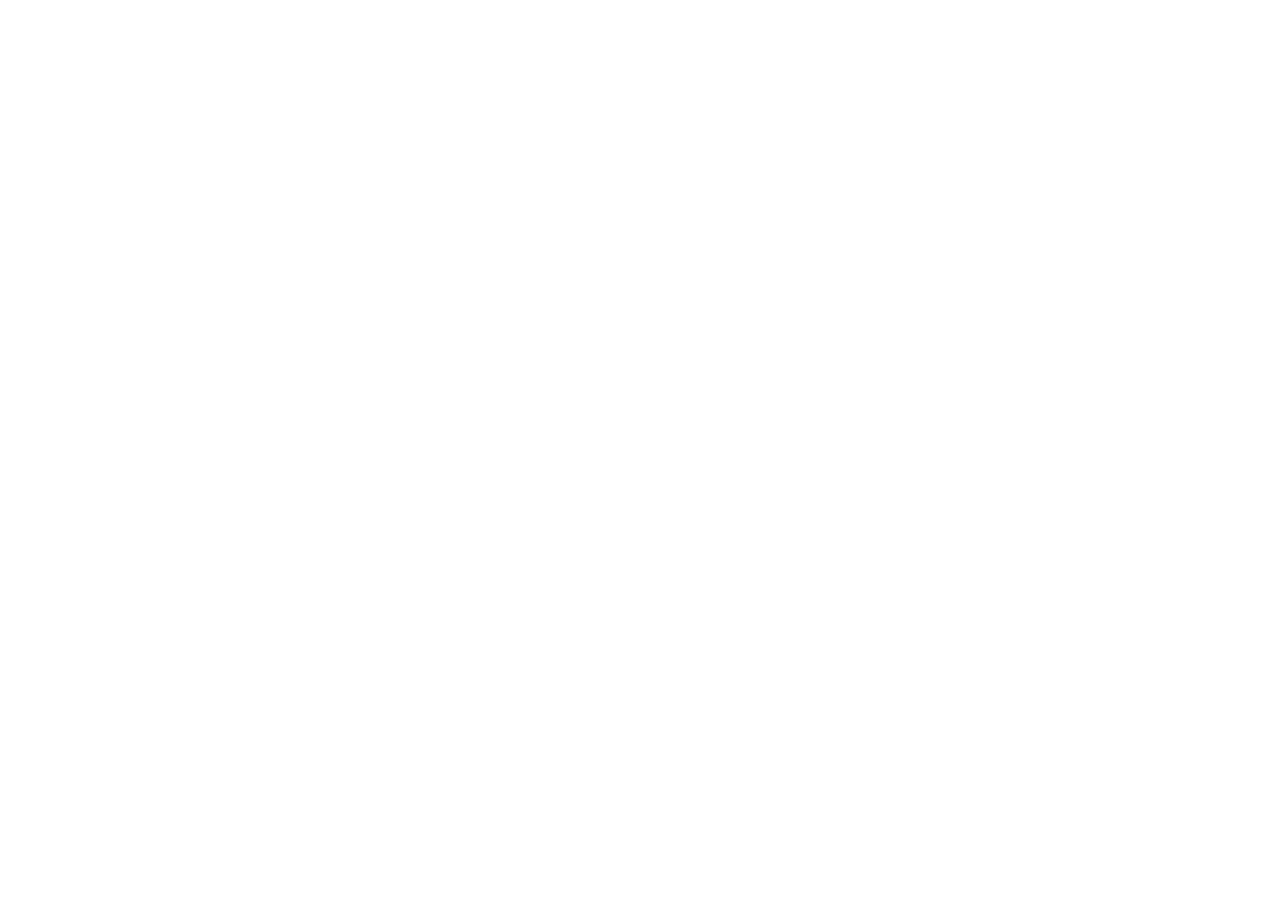
==== failedlogin.html @ 128268cf "First commit" ====
<!DOCTYPE html>
<head>
	<link rel="stylesheet"  href="./style.css">
	<title>
		1
	</title>
    <meta name="viewport"
          content="width=device-width, height=device-height, initial-scale=1.0">
 	
</head>
<body>
	<div id="main">



	</div>
	
</body>
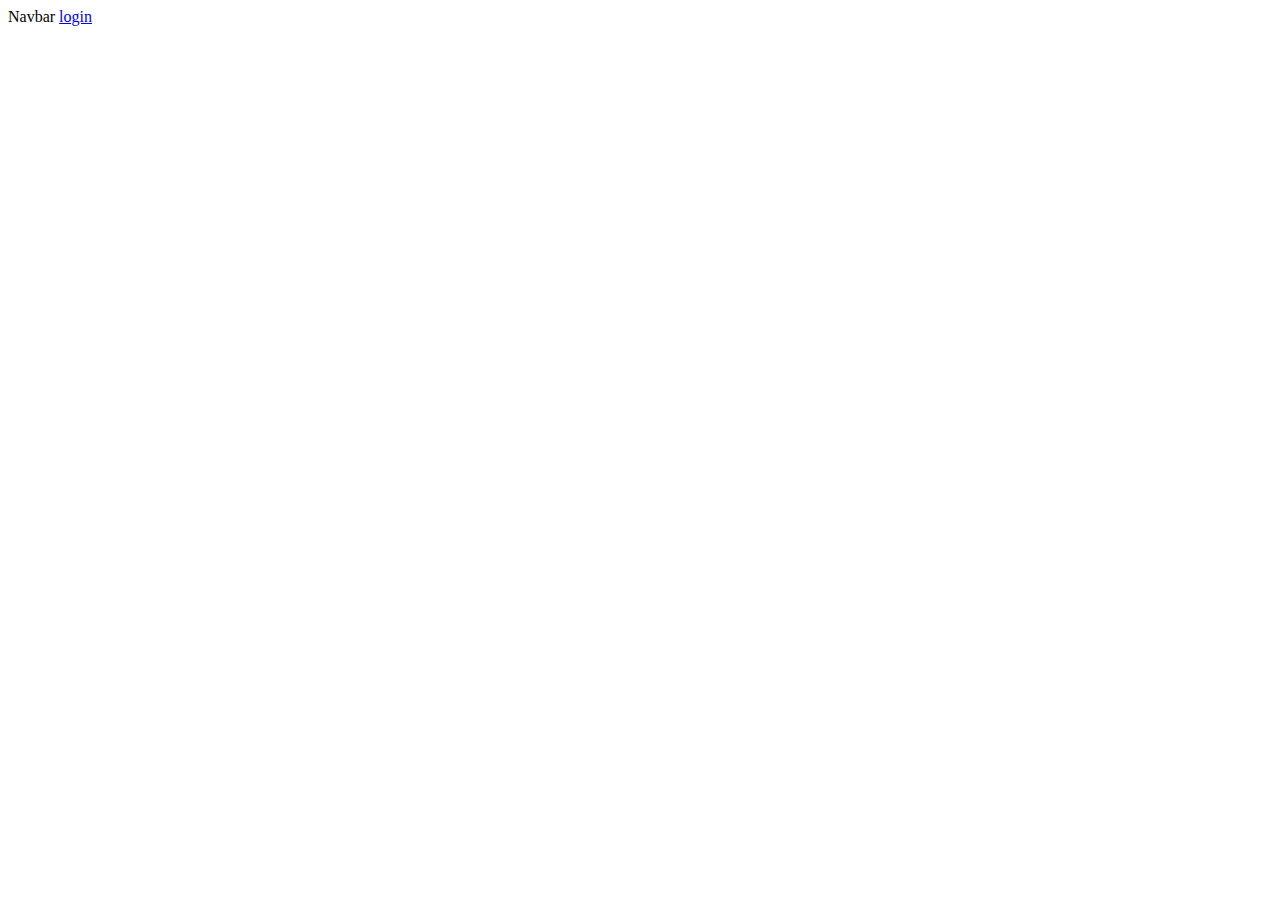
==== commit d4675657: "navbar added" ====
--- a/failedlogin.html
+++ b/failedlogin.html
@@ -4,12 +4,22 @@
 	<title>
 		1
 	</title>
+	<link href="https://cdn.jsdelivr.net/npm/bootstrap@5.3.0-alpha1/dist/css/bootstrap.min.css" rel="stylesheet" integrity="sha384-GLhlTQ8iRABdZLl6O3oVMWSktQOp6b7In1Zl3/Jr59b6EGGoI1aFkw7cmDA6j6gD" crossorigin="anonymous">
+	<script src="https://cdn.jsdelivr.net/npm/bootstrap@5.3.0-alpha1/dist/js/bootstrap.bundle.min.js" integrity="sha384-w76AqPfDkMBDXo30jS1Sgez6pr3x5MlQ1ZAGC+nuZB+EYdgRZgiwxhTBTkF7CXvN" crossorigin="anonymous"></script>
+	
     <meta name="viewport"
           content="width=device-width, height=device-height, initial-scale=1.0">
  	
 </head>
 <body>
 	<div id="main">
+		<nav class="navbar bg-primary">
+  			<div class="container-fluid">
+  		  		<a class="navbar-brand">Navbar</a>
+				<a class="nav-link" href="./login.html"> login </a>
+			</div>
+		</nav>
+
 
 
 
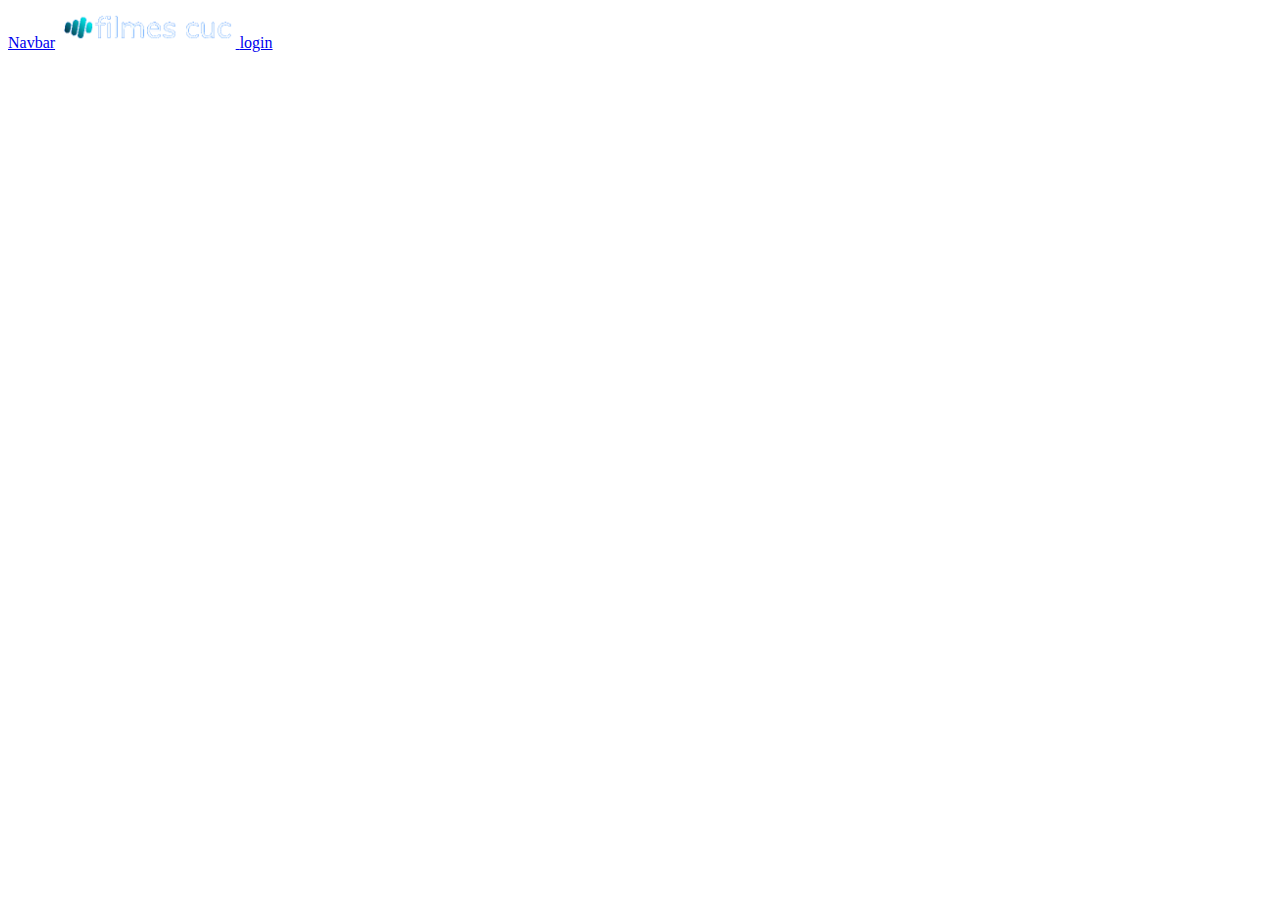
==== commit 3ab5e2d4: "logo" ====
--- a/failedlogin.html
+++ b/failedlogin.html
@@ -13,12 +13,13 @@
 </head>
 <body>
 	<div id="main">
-		<nav class="navbar bg-primary">
-  			<div class="container-fluid">
-  		  		<a class="navbar-brand">Navbar</a>
-				<a class="nav-link" href="./login.html"> login </a>
-			</div>
-		</nav>
+		<div class="container-fluid">
+  		  		<a class="navbar-brand" href="./index.html">Navbar</a>
+				<a class="navbar-brand" href="#">
+					<img src="./img/logo.png" alt="logo" style="max-height: 40px" >
+				</a>
+				<a class="nav-link navbar-right" href="./login.html"> login </a>
+		</div>
 
 
 
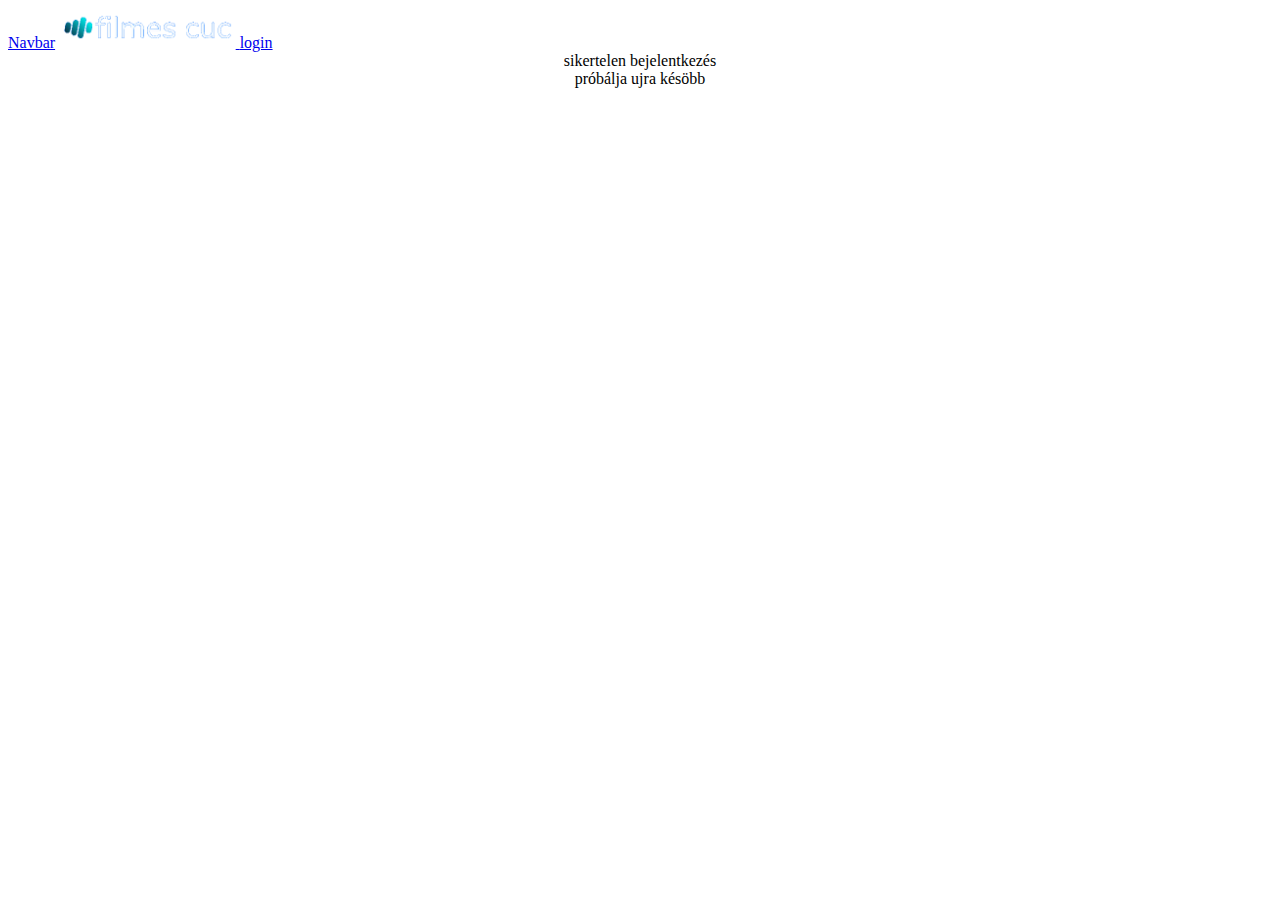
==== commit 2404b3ad: "failed login oldal + css" ====
--- a/failedlogin.html
+++ b/failedlogin.html
@@ -13,16 +13,18 @@
 </head>
 <body>
 	<div id="main">
-		<div class="container-fluid">
+		<nav class="navbar bg-primary">
+  			<div class="container-fluid">
   		  		<a class="navbar-brand" href="./index.html">Navbar</a>
 				<a class="navbar-brand" href="#">
 					<img src="./img/logo.png" alt="logo" style="max-height: 40px" >
 				</a>
 				<a class="nav-link navbar-right" href="./login.html"> login </a>
-		</div>
-
-
-
+			</div>
+		</nav>
+	<div class="közepsöcuc">
+		sikertelen bejelentkezés<br>
+		próbálja ujra késöbb
 
 	</div>
 	
--- a/style.css
+++ b/style.css
@@ -0,0 +1,6 @@
+.közepsöcuc{
+max-width: 50%;
+margin: auto;
+text-align: center;
+}
+
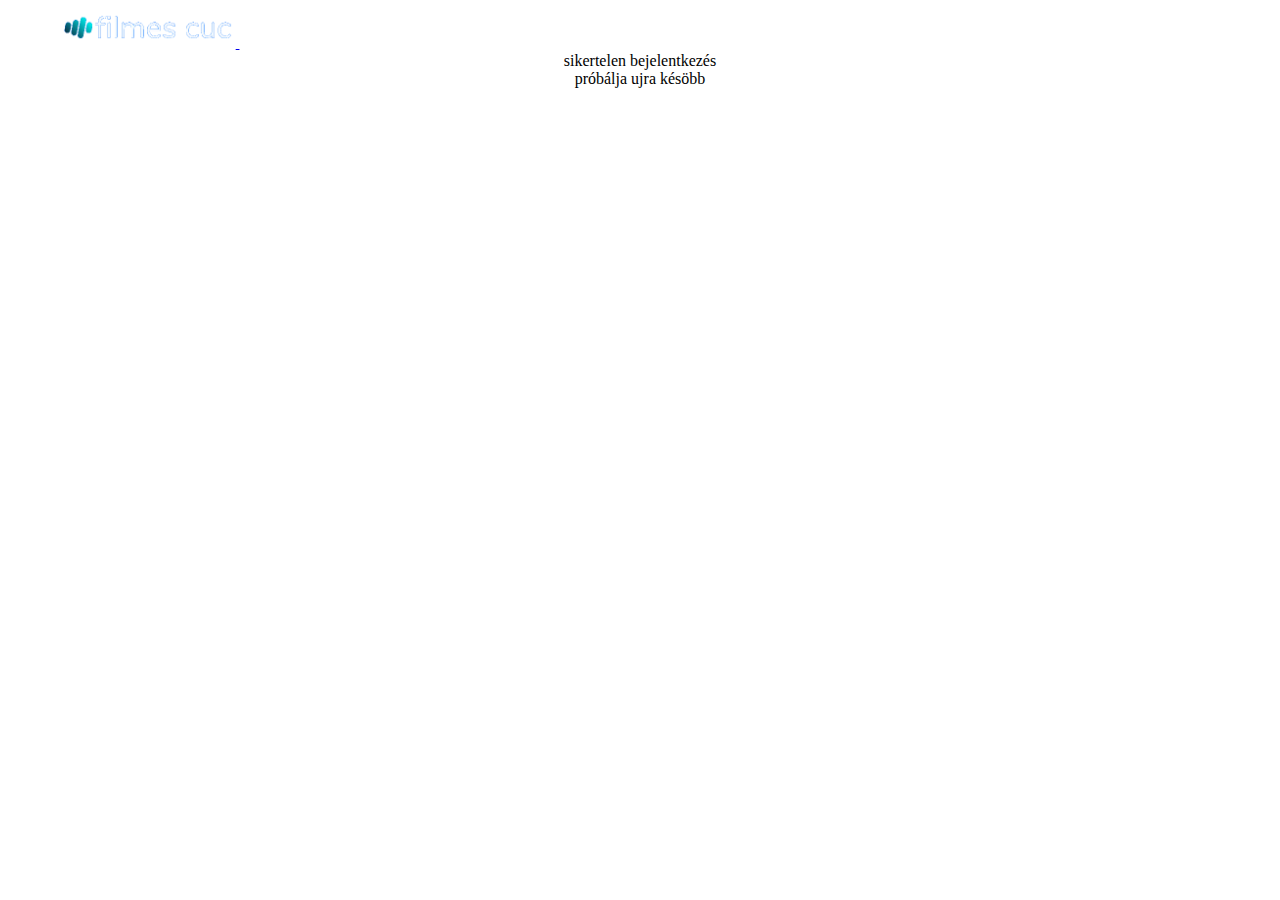
==== commit 742c7a41: "stylefix" ====
--- a/failedlogin.html
+++ b/failedlogin.html
@@ -13,13 +13,13 @@
 </head>
 <body>
 	<div id="main">
-		<nav class="navbar bg-primary">
+		<nav class="navbar bg-dark">
   			<div class="container-fluid">
-  		  		<a class="navbar-brand" href="./index.html">Navbar</a>
+  		  		<a class="navbar-brand" href="./index.html" style="color:white">Navbar</a>
 				<a class="navbar-brand" href="#">
 					<img src="./img/logo.png" alt="logo" style="max-height: 40px" >
 				</a>
-				<a class="nav-link navbar-right" href="./login.html"> login </a>
+				<a class="nav-link navbar-right" href="./login.html"style="color:white"> login </a>
 			</div>
 		</nav>
 	<div class="közepsöcuc">
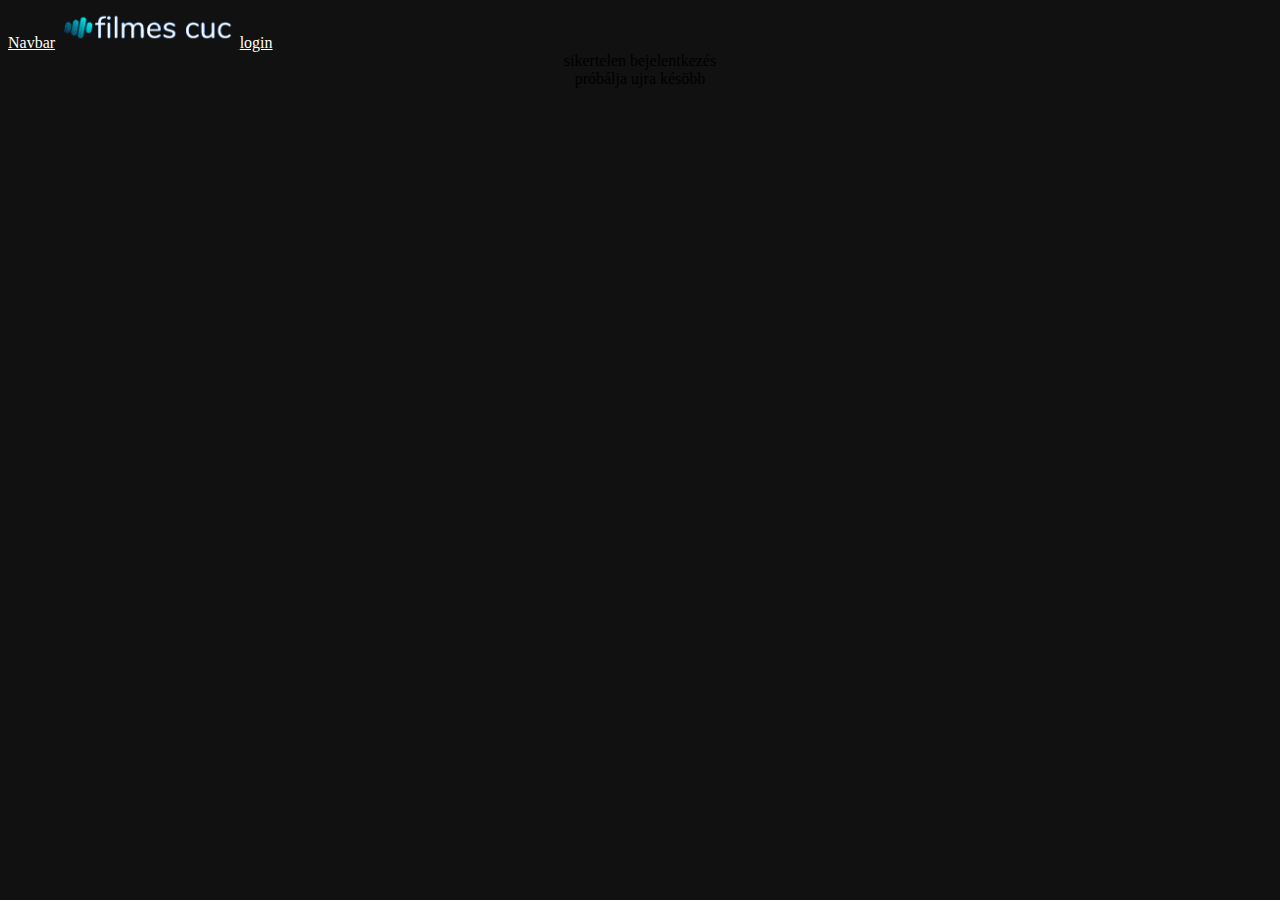
==== commit 7a2b0b4b: "stílus javítás" ====
--- a/failedlogin.html
+++ b/failedlogin.html
@@ -11,7 +11,7 @@
           content="width=device-width, height=device-height, initial-scale=1.0">
  	
 </head>
-<body>
+<body style="background-color: rgb(17, 17, 17)">
 	<div id="main">
 		<nav class="navbar bg-dark">
   			<div class="container-fluid">
--- a/style.css
+++ b/style.css
@@ -4,3 +4,19 @@
 text-align: center;
 }
 
+table, th, td {
+   border: 1px solid black;
+   border-collapse: collapse;
+   border-collapse: collapse;
+   padding: 5px;
+   margin: 0 auto;
+   }
+
+ th {
+    background-color: yellow;
+    font-weight: bold;
+    }
+
+ tr:nth-child(even) {
+background-color: #e6e6e6;;
+    }
